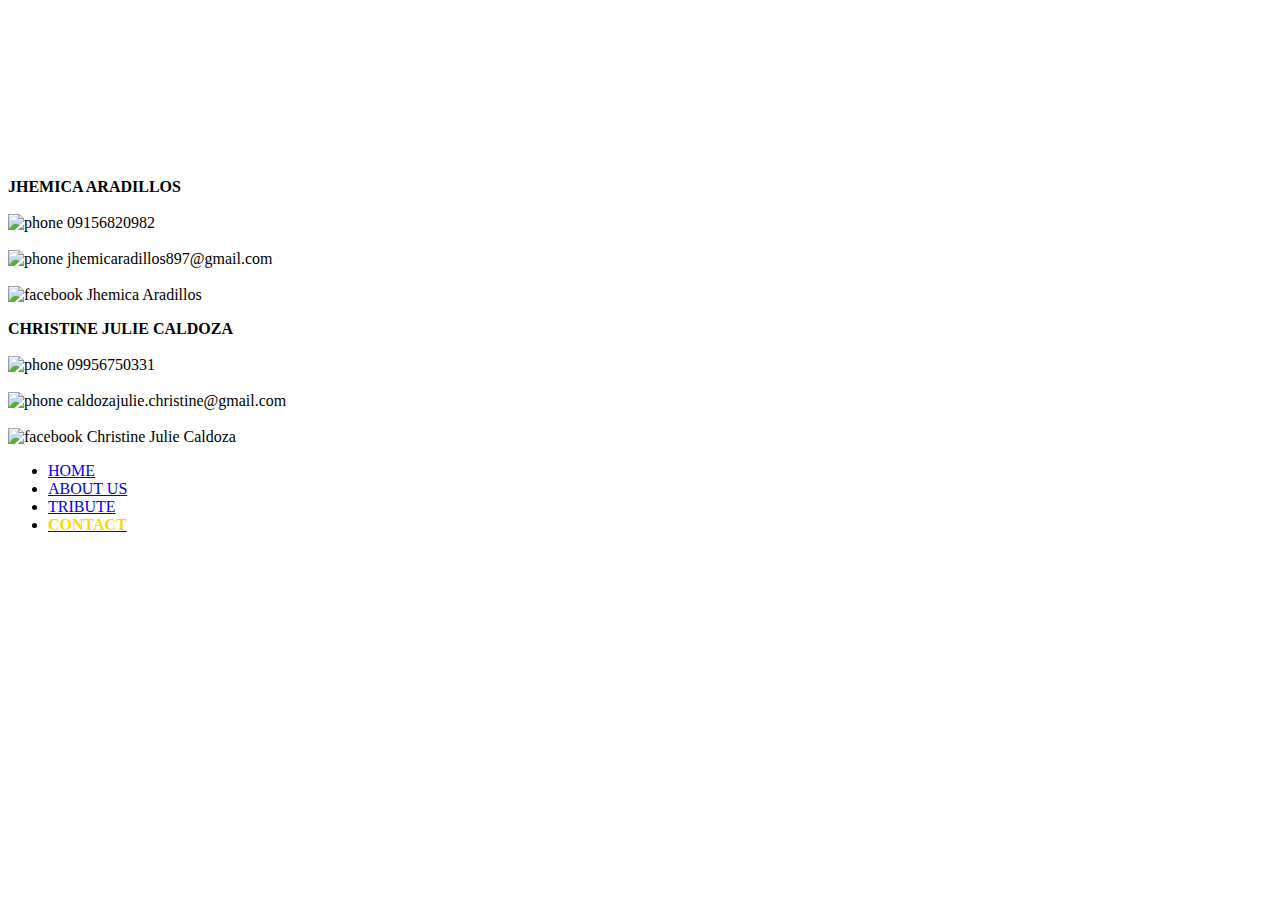
==== contact.html @ 0419b441 "Add files via upload" ====
<!DOCTYPE html>
<html>
    <head>
        <meta name="viewport" content="width=device-width, initial scale=1.0">
        <title>portfolio</title>
        <link rel="stylesheet" href="CSS/styleC.css">
        <body>
            <video autoplay loop muted plays-inline class="backg">
                <source src="Videos/sasuke.mp4" type="video/mp4">
            </video>
            <div class="box">
                <p class="name"><b>JHEMICA ARADILLOS</b><br><br>
                    <img class="phone" src="Images/contact-logo.png" alt="phone" width="30" height="30"> 09156820982
                <br><br><img class="email" src="Images/email-logo.png" alt="phone" width="30" height="30"> jhemicaradillos897@gmail.com
                <br><br><img class="facebook" src="Images/facebook-logo.png" alt="facebook" width="25" height="25"> Jhemica Aradillos</p>
                <p class="name1"><b>CHRISTINE JULIE CALDOZA</b><br><br>
                    <img class="phone1" src="Images/contact-logo.png" alt="phone" width="30" height="30"> 09956750331
                <br><br><img class="email1" src="Images/email-logo.png" alt="phone" width="30" height="30"> caldozajulie.christine@gmail.com
                <br><br><img class="facebook1" src="Images/facebook-logo.png" alt="facebook" width="25" height="25"> Christine Julie Caldoza</p>
            </div>
            <nav>
                <ul>  
                    <li><a href="file:///C:/Users/Admin/OneDrive/Desktop/index/index/index.html">HOME</a></li>
                    <li><a href="file:///C:/Users/Admin/OneDrive/Desktop/index/resume/Resume.html">ABOUT US</a></li>
                    <li><a href="file:///C:/Users/Admin/OneDrive/Desktop/index/tribute/tribute.html">TRIBUTE</a></li>
                    <li><a href="file:///C:/Users/Admin/OneDrive/Desktop/index/contact/contact.html"><b style=color:gold>CONTACT</b></a></li>
                </ul>
            </nav>
        </body>
    </head>
</html>
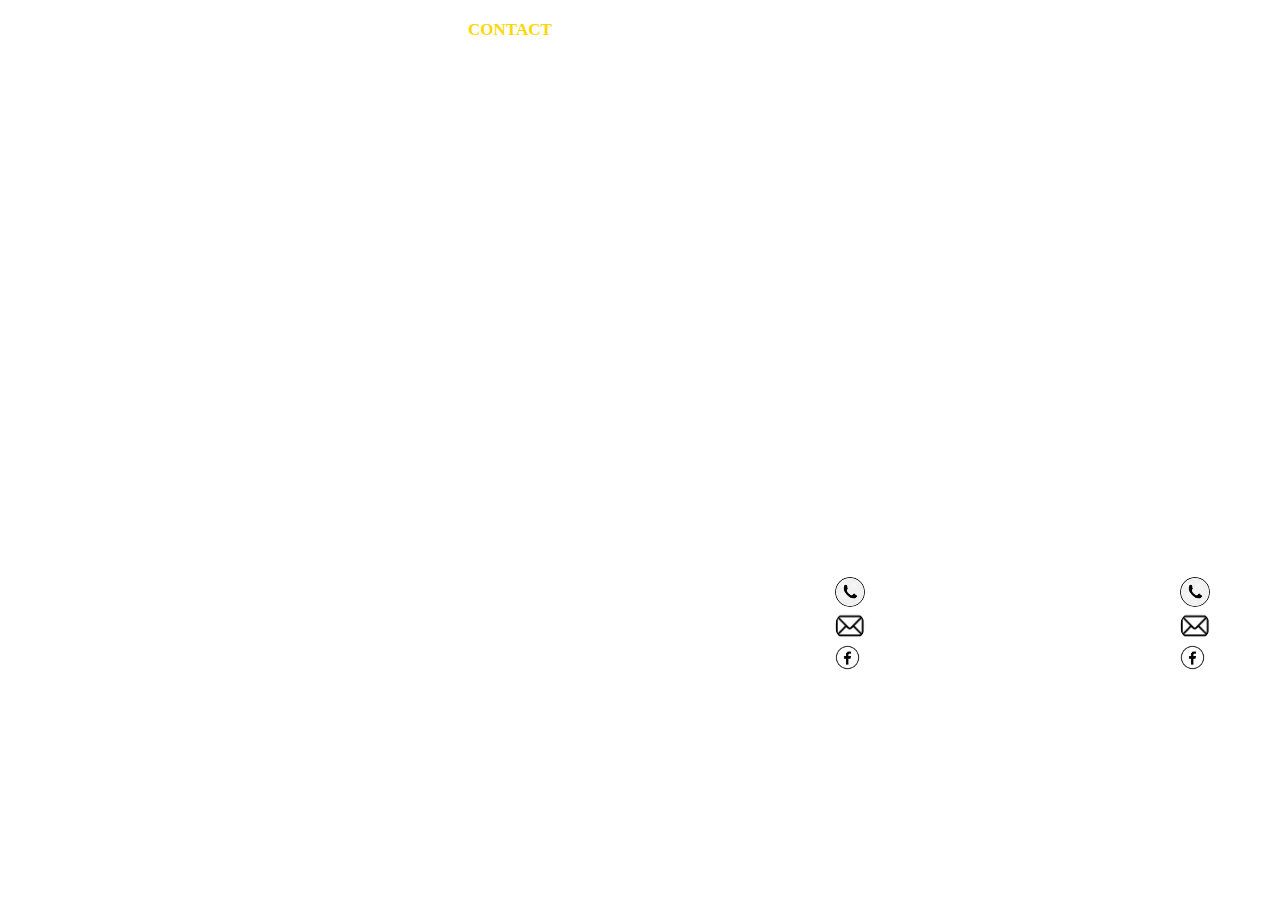
==== commit 23b89f44: "Add files via upload" ====
--- a/contact.html
+++ b/contact.html
@@ -20,10 +20,10 @@
             </div>
             <nav>
                 <ul>  
-                    <li><a href="file:///C:/Users/Admin/OneDrive/Desktop/index/index/index.html">HOME</a></li>
-                    <li><a href="file:///C:/Users/Admin/OneDrive/Desktop/index/resume/Resume.html">ABOUT US</a></li>
-                    <li><a href="file:///C:/Users/Admin/OneDrive/Desktop/index/tribute/tribute.html">TRIBUTE</a></li>
-                    <li><a href="file:///C:/Users/Admin/OneDrive/Desktop/index/contact/contact.html"><b style=color:gold>CONTACT</b></a></li>
+                    <li><a href="file:///C:/Users/Admin/OneDrive/Desktop/index2/index.html">HOME</a></li>
+                    <li><a href="file:///C:/Users/Admin/OneDrive/Desktop/index2/Resume.html">ABOUT US</a></li>
+                    <li><a href="file:///C:/Users/Admin/OneDrive/Desktop/index2/tribute.html">TRIBUTE</a></li>
+                    <li><a href="file:///C:/Users/Admin/OneDrive/Desktop/index2/contact.html"><b style=color:gold>CONTACT</b></a></li>
                 </ul>
             </nav>
         </body>
--- a/CSS/styleC.css
+++ b/CSS/styleC.css
@@ -0,0 +1,123 @@
+*
+{
+    margin:0px;
+    padding:0px;
+    box-sizing: border-box;
+    font-family: Georgia, 'Times New Roman', Times, serif;
+    color: #fff;
+}
+body
+{
+    position: relative;
+    width: 80vh;
+    background-repeat: no-repeat;
+    background-position: center;
+    background-size: cover;
+    background-attachment: fixed;
+}
+.box
+{
+    position: absolute;
+    background: rgba(255, 255, 255, 0.438);
+    width: 700px;
+    height: 500px;
+    margin-left: 800px;
+    margin-top: 400px;
+    box-shadow: 10px 10px rgba(0, 0, 0, 0.288);
+    
+}
+.name
+{
+    position: absolute;
+    margin-top: 150px;
+    margin-left: 70px;
+    font-family: initial;
+    font-size: 15px
+}
+.phone
+{
+    position: absolute;
+    margin-top:-7px;
+    border-radius: 30px;
+    margin-left: -35px;
+}
+.email
+{
+    position: absolute;
+    margin-top:-7px;
+    border-radius: 30px;
+    margin-left: -35px;
+}
+.facebook
+{
+    position: absolute;
+    margin-top:-7px;
+    border-radius: 30px;
+    margin-left: -35px;
+}
+.name1
+{
+    position: absolute;
+    margin-top: 150px;
+    margin-left: 430px;
+    font-family: initial;
+    font-size: 15px
+}
+.phone1
+{
+    position: absolute;
+    margin-top:-7px;
+    border-radius: 30px;
+    margin-left: -50px;
+}
+.email1
+{
+    position: absolute;
+    margin-top:-7px;
+    border-radius: 30px;
+    margin-left: -50px;
+}
+.facebook1
+{
+    position: absolute;
+    margin-top:-7px;
+    border-radius: 30px;
+    margin-left: -50px;
+}
+nav
+{
+    position: absolute;
+    width: 100%;
+    top: 0;
+    left: 0;
+    padding: 20px, 8%;
+    display: flex;
+    margin-top: 20px;
+    margin-left: 90px;
+}
+nav ul li
+{
+    list-style: none;
+    display: inline-block;
+    margin-left: 40px;
+}
+nav ul li
+{
+    text-decoration: none;
+    color: #fff;
+    font-size: 17px;
+}
+ul li a{
+    text-decoration: none;
+    color: #fff;
+    font-family: Georgia, 'Times New Roman', Times, serif;
+
+}
+a:hover{
+    border: solid white;
+    color: gold;
+}
+.backg{
+    position: absolute;
+    width: 193vh;
+}